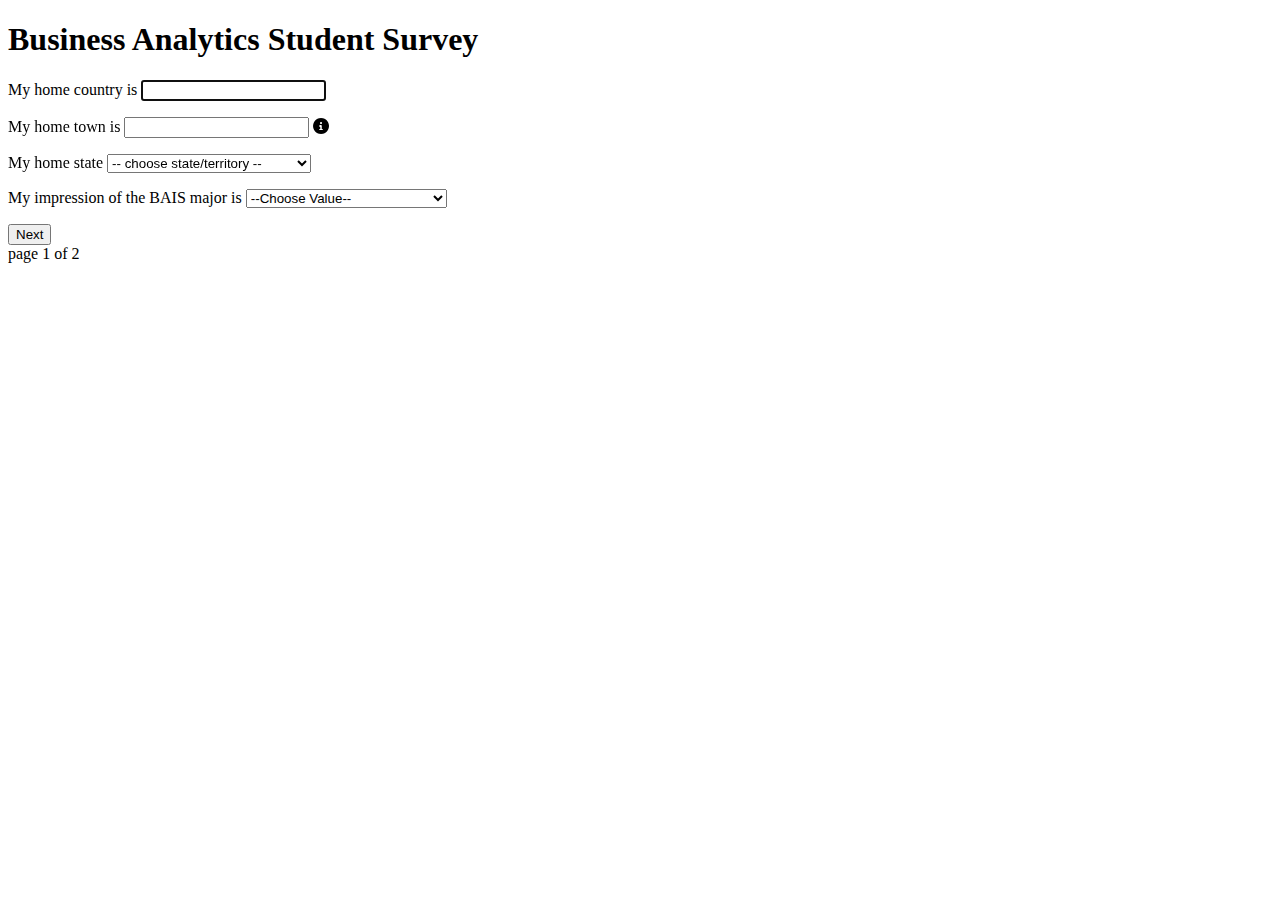
==== kvidera_p1.html @ 42e97e96 "added HTML elements for survey" ====
<!DOCTYPE html>
<html lang="en">
<head>
    <meta charset="utf-8">
    <title>Business Analytics Student Survey</title>
    <!--Link Stylesheet-->
    <link rel="stylesheet" href="https://cdnjs.cloudflare.com/ajax/libs/font-awesome/6.0.0/css/all.min.css">
</head>
<body>
    <h1>Business Analytics Student Survey</h1>

    <form action="kvidera_p2.html" method="POST">

    <p>My home country is <input type="text" autofocus></p>

    <p>My home town is <input type="text" required>
        <i class="fa-solid fa-circle-info" title="What town did you live in before coming to college?"></i>
    </p>

    <p>My home state 
        <select name="state" id="state-select">
            <option value="">-- choose state/territory --</option>
            <option value="AL">AL</option>
            <option value="AK">AK</option>
            <option value="AZ">AZ</option>
            <option value="AR">AR</option>
            <option value="CA">CA</option>
            <option value="CO">CO</option>
            <option value="CT">CT</option>
            <option value="DE">DE</option>
            <option value="FL">FL</option>
            <option value="GA">GA</option>
            <option value="HI">HI</option>
            <option value="ID">ID</option>
            <option value="IL">IL</option>
            <option value="IN">IN</option>
            <option value="IA">IA</option>
            <option value="KS">KS</option>
            <option value="KY">KY</option>
            <option value="LA">LA</option>
            <option value="ME">ME</option>
            <option value="MD">MD</option>
            <option value="MA">MA</option>
            <option value="MI">MI</option>
            <option value="MN">MN</option>
            <option value="MS">MS</option>
            <option value="MO">MO</option>
            <option value="MT">MT</option>
            <option value="NE">NE</option>
            <option value="NV">NV</option>
            <option value="NH">NH</option>
            <option value="NJ">NJ</option>
            <option value="NM">NM</option>
            <option value="NY">NY</option>
            <option value="NC">NC</option>
            <option value="ND">ND</option>
            <option value="OH">OH</option>
            <option value="OK">OK</option>
            <option value="OR">OR</option>
            <option value="PA">PA</option>
            <option value="RI">RI</option>
            <option value="SC">SC</option>
            <option value="SD">SD</option>
            <option value="TN">TN</option>
            <option value="TX">TX</option>
            <option value="UT">UT</option>
            <option value="VT">VT</option>
            <option value="VA">VA</option>
            <option value="WA">WA</option>
            <option value="WV">WV</option>
            <option value="WI">WI</option>
            <option value="WY">WY</option>
            <!-- Added Washington D.C. -->
            <option value="DC">DC - Washington D.C.</option>
            <!-- Added U.S. Territories -->
            <option value="AS">AS - American Samoa</option>
            <option value="GU">GU - Guam</option>
            <option value="MP">MP - Northern Mariana Islands</option>
            <option value="PR">PR - Puerto Rico</option>
            <option value="VI">VI - U.S. Virgin Islands</option>
        </select>
    </p>

    <p>My impression of the BAIS major is 
        <select name="Likert" id="Likert-response" required>
            <option value="">--Choose Value--</option>
            <option value="5">Very positive, value = 5</option>
            <option value="5">Somewhat positive, value = 4</option>
            <option value="5">Neutral, value = 3</option>
            <option value="5">Somewhat negative, value = 2</option>
            <option value="5">Very negative, value = 1</option>
        </select>
    </p>
    <input type="submit" value="Next">
    </form>
    <footer>
        page 1 of 2
    </footer>
</body>
</html>
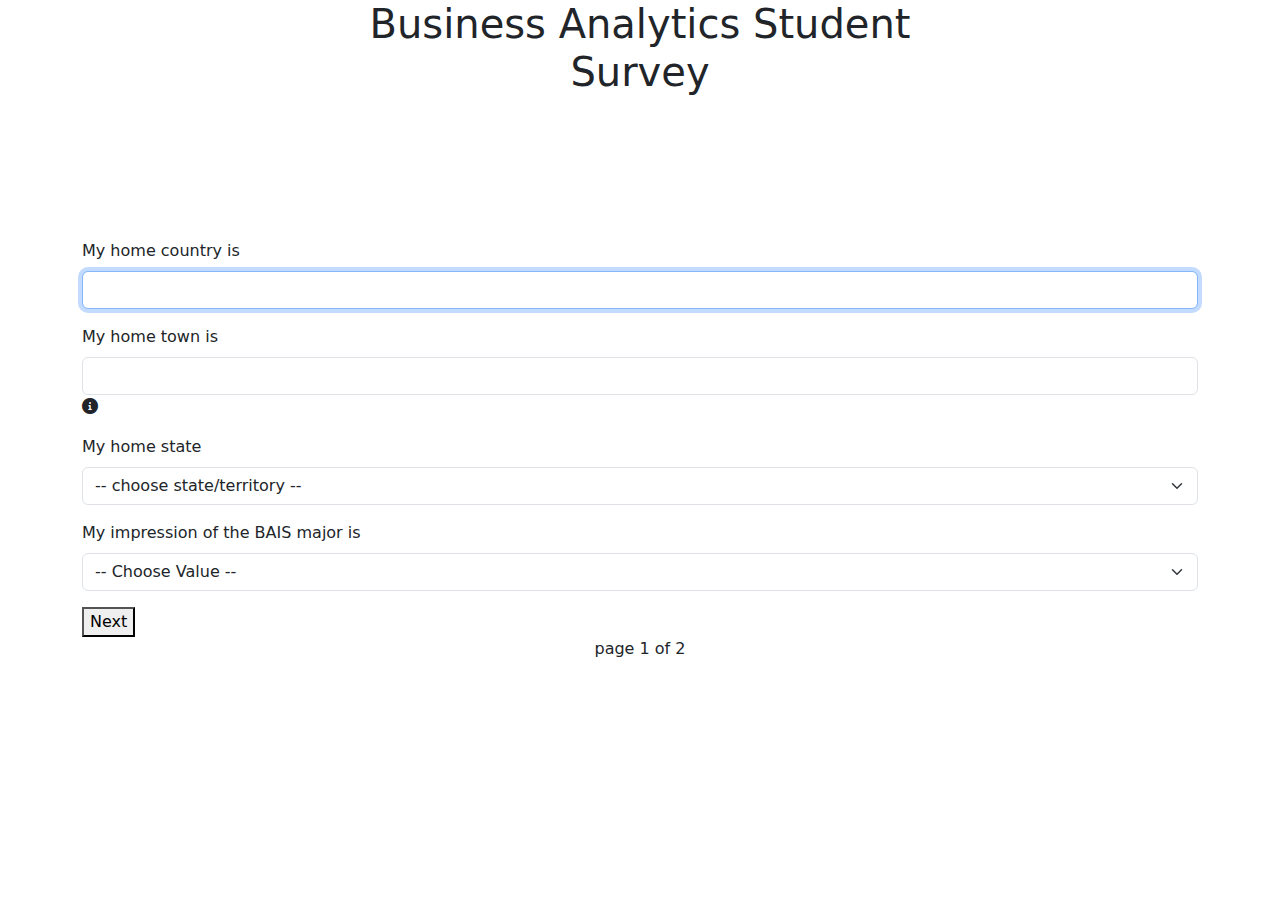
==== commit 53f8abd9: "Added bootstrap and CSS styling" ====
--- a/kvidera_p1.html
+++ b/kvidera_p1.html
@@ -4,21 +4,30 @@
     <meta charset="utf-8">
     <title>Business Analytics Student Survey</title>
     <!--Link Stylesheet-->
+    <link href="https://cdn.jsdelivr.net/npm/bootstrap@5.3.3/dist/css/bootstrap.min.css" rel="stylesheet" integrity="sha384-QWTKZyjpPEjISv5WaRU9OFeRpok6YctnYmDr5pNlyT2bRjXh0JMhjY6hW+ALEwIH" crossorigin="anonymous">
     <link rel="stylesheet" href="https://cdnjs.cloudflare.com/ajax/libs/font-awesome/6.0.0/css/all.min.css">
+    <link rel="stylesheet" href="styling/stylesheet.css">
 </head>
 <body>
     <h1>Business Analytics Student Survey</h1>
 
-    <form action="kvidera_p2.html" method="POST">
+    <div class="container">
+    <form action="kvidera_p2.html">
 
-    <p>My home country is <input type="text" autofocus></p>
-
-    <p>My home town is <input type="text" required>
-        <i class="fa-solid fa-circle-info" title="What town did you live in before coming to college?"></i>
-    </p>
-
-    <p>My home state 
-        <select name="state" id="state-select">
+        <div class="mb-3">
+            <label for="country" class="form-label">My home country is</label>
+            <input type="text" class="form-control" id="country" autofocus>
+        </div>
+        
+        <div class="mb-3">
+            <label for="hometown" class="form-label">My home town is </label>
+            <input type="text" class="form-control" id="hometown" required>
+            <i class="fa-solid fa-circle-info" title="What town did you live in before coming to college?"></i>
+        </div>
+        
+        <div class="mb-3">
+        <label for="state-select" class="form-label">My home state</label>
+        <select name="state" id="state-select" class="form-select">
             <option value="">-- choose state/territory --</option>
             <option value="AL">AL</option>
             <option value="AK">AK</option>
@@ -79,22 +88,29 @@
             <option value="PR">PR - Puerto Rico</option>
             <option value="VI">VI - U.S. Virgin Islands</option>
         </select>
-    </p>
+    </div>
 
-    <p>My impression of the BAIS major is 
-        <select name="Likert" id="Likert-response" required>
-            <option value="">--Choose Value--</option>
-            <option value="5">Very positive, value = 5</option>
-            <option value="5">Somewhat positive, value = 4</option>
-            <option value="5">Neutral, value = 3</option>
-            <option value="5">Somewhat negative, value = 2</option>
-            <option value="5">Very negative, value = 1</option>
+    <div class="mb-3">
+        <label for="Likert-response" class="form-label">My impression of the BAIS major is</label>
+        <select name="Likert" id="Likert-response" class="form-select" required>
+            <option value="" disabled selected>-- Choose Value --</option>
+            <option value="5">Very positive</option>
+            <option value="4">Somewhat positive</option>
+            <option value="3">Neutral</option>
+            <option value="2">Somewhat negative</option>
+            <option value="1">Very negative</option>
         </select>
-    </p>
-    <input type="submit" value="Next">
+    </div>
+    
+    
+    
+
+    <button type="submit">Next</button>
     </form>
+</div>
     <footer>
         page 1 of 2
     </footer>
+    <script src="https://cdn.jsdelivr.net/npm/bootstrap@5.3.3/dist/js/bootstrap.bundle.min.js" integrity="sha384-YvpcrYf0tY3lHB60NNkmXc5s9fDVZLESaAA55NDzOxhy9GkcIdslK1eN7N6jIeHz" crossorigin="anonymous"></script>
 </body>
 </html>--- a/styling/stylesheet.css
+++ b/styling/stylesheet.css
@@ -0,0 +1,24 @@
+img {
+    max-width: 75%;
+    height: auto;
+    display: block;
+    margin: 0 auto;
+  }
+  
+  body {
+    display: flex; 
+    flex-direction: column;
+    justify-content: center; 
+    align-items: center; 
+    min-height: 100vh; 
+    margin: 0; 
+  }
+  
+  h1 {
+    position: absolute;
+    top: 0;
+    left: 50%;
+    transform: translateX(-50%);
+    text-align: center;
+}
+  